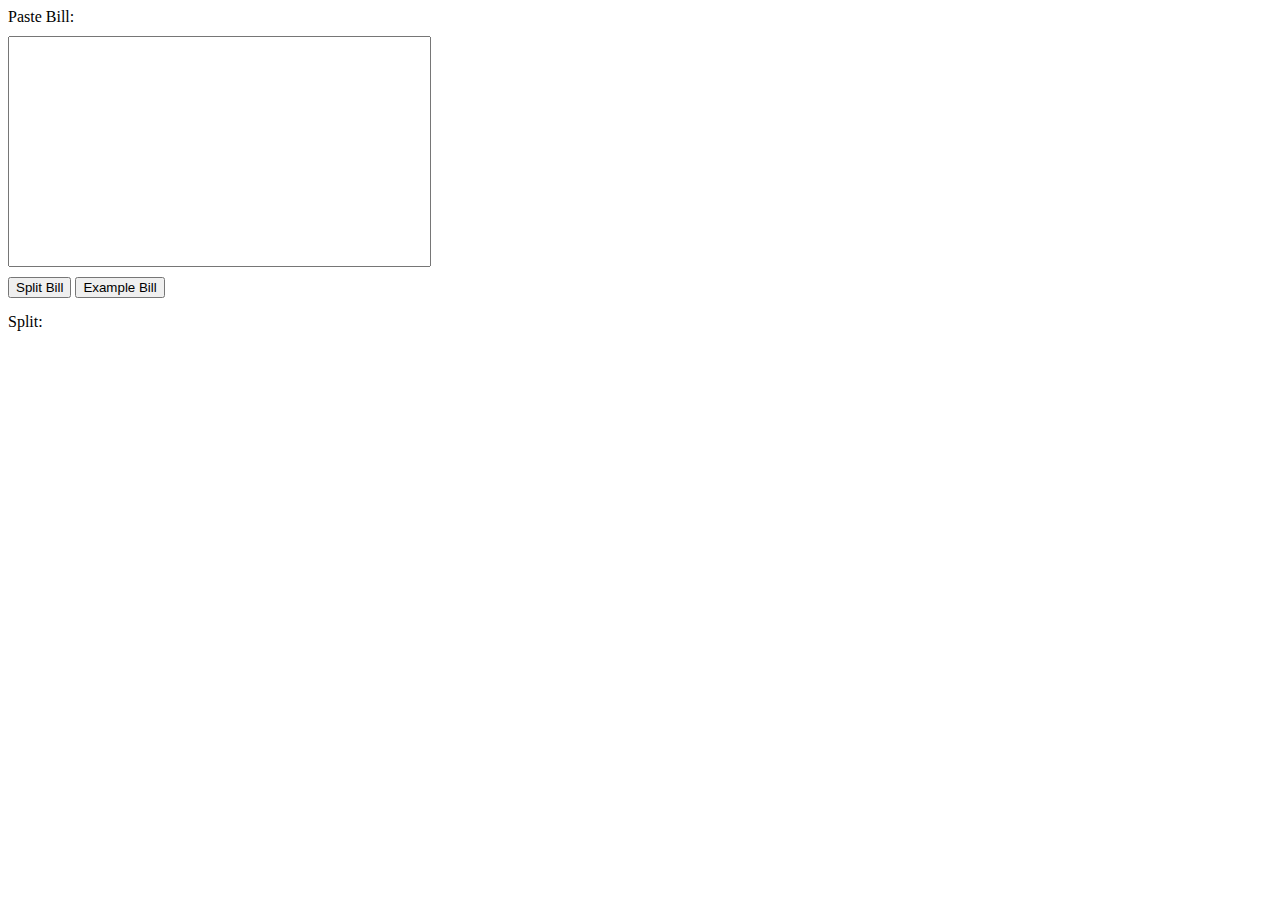
==== BillSplit.html @ 42144370 "code working" ====
<html>
	<head>
		<script>
			let details = {};
			let subtotal = total = 0;

			function loadExample() {
				const input = document.getElementById("billInput").value = `Total	$50.32
   You earned 39 points on this order
 
Claire (You)
1
Popcorn Chicken
$7.95
1
Boba Milk Tea
$4.75
 	Choice of Ice
 	25% (Little Ice) ($0.00)
 	Choice of Preparation
 	Black Tea ($0.00)
 	Choice of Sweetness
 	25% (Little Sweet) ($0.00)
Jill
1
Taro Milk Tea
$5.25
 	Choice of Ice
 	25% (Little Ice) ($0.00)
 	Choice of Toppings
 	Boba ($0.50)
 	Choice of Sweetness
 	25% (Little Sweet) ($0.00)
1
Popcorn Chicken
$7.95
Frederick
1
Mango Passion Fruit Tea
$5.75
 	Choice of Sweetness
 	50% (Half Sweet) ($0.00)
 	Choice of Ice
 	25% (Little Ice) ($0.00)
 	Choice of Toppings
 	Lychee Jelly ($0.50)
Vince Vince
1
Popcorn Chicken
$7.95
.
 
Subtotal	$39.60
Tax	$2.33
Promotion	-$5.94
Service Fee 	$5.94
Discount		-$1.98
Delivery Fee 	$3.99
Delivery Discount		-$3.99
Delivery person tip	$10.37
`
			}

			function reset() {
				details = {};
				subtotal = total = 0;
			}

			function priceToFloat(price) {
				const priceInFloat = parseFloat(price.replace("$", ""));
				if (isNaN(priceInFloat)) {
					displayErrorMessage();
					return;	
				}
				return priceInFloat;
			}

			function distributeFees(value, isPercentage = false) {
				let totalAdded = 0;
				const numUsers = Object.keys(details).length;
				
				Object.values(details).forEach(userDetail => {
					const amountToAdd = isPercentage ? userDetail.total * value / subtotal : value / numUsers;
					;
					console.log("amountToAdd", value, amountToAdd, userDetail.total);
					totalAdded += amountToAdd;
					userDetail.fees += amountToAdd;
					console.log("updated fees", userDetail.fees);
				});
				console.log("totalAdded", totalAdded);
			}

			function formattedResults() {
				const allUserResultsContainer = document.createElement("div");
				allUserResultsContainer.id = "allUserResultsContainer";

				Object.keys(details).forEach(user => {
					const userResultContainer = document.createElement("div");
					userResultContainer.className = "userResultContainer";

					const userNameContainer = document.createElement("div");
					userNameContainer.className = "userNameContainer";
					const userName = document.createTextNode(user);
					userNameContainer.appendChild(userName);
					userResultContainer.appendChild(userNameContainer);

					const userItemsContainer = document.createElement("div");
					userItemsContainer.className = "userItemsContainer";
					details[user].items.forEach(item => {
						const itemContainer = document.createElement("p");
						itemContainer.className = "itemContainer";
						const userItem = document.createTextNode(item);
						itemContainer.appendChild(userItem);
						userItemsContainer.appendChild(itemContainer);
					});
					userResultContainer.appendChild(userItemsContainer);

					const userTotalContainer = document.createElement("div");
					userTotalContainer.className = "userTotalContainer";
					const userTotal = document.createTextNode(details[user].total.toFixed(2));
					userTotalContainer.appendChild(userTotal);
					userResultContainer.appendChild(userTotalContainer);

					allUserResultsContainer.appendChild(userResultContainer);
				});

				return allUserResultsContainer;
			}

			function displayErrorMessage() {
				const errorMessage = document.createElement("div");
				errorMessage.className = "errorMessage";
				errorMessage.appendChild(document.createTextNode("Input is invalid."));
				const splitResults = document.getElementById("splitResults");
				splitResults.innerHTML = "";
				splitResults.appendChild(errorMessage);
			}

			function splitBill() {
				reset();
				const input = document.getElementById("billInput").value.trim();
				let tax = promotion = serviceFee = discount = deliveryFee = deliveryDiscount = tip = 0;
				const lines = input.split('\n');
				let currentUser;

				for (let i = 0; i < lines.length; i++) {
					const isInt = /^[1-9]\d*$\b/g;
					const matchedInt = lines[i].match(isInt);
					
					if (matchedInt && matchedInt.length === 1) {
						// found new order item
						if (i == 0 || i == lines.length - 1) {
							displayErrorMessage();
							return;
						}
						const itemLineIndex = i;
						const potentialUser = lines[itemLineIndex-1];
						
						if (!(potentialUser.startsWith("$") || /^\s/.test(potentialUser))) {
							// found new user
							const user = potentialUser.trim();
							currentUser = user;
							details[currentUser] = {items: [], total: 0, fees: 0};
						} else {
							if (!(currentUser)) {
								displayErrorMessage();
								return;
							}
						}

						const itemName = lines[itemLineIndex+1];
						console.log("itemName", itemName);
						let itemPrice = lines[itemLineIndex+2];
						if (!(itemPrice.startsWith("$"))) {
							displayErrorMessage();
							return;
						}
						itemPrice = priceToFloat(itemPrice);
						console.log("itemPrice", itemPrice);
						details[currentUser].items.push(itemName);
						details[currentUser].total = details[currentUser].total + itemPrice;
					}

					const cleanedLine = lines[i].trim().toUpperCase().replace(/(\s+)/g, "");

					if (cleanedLine.startsWith("SUBTOTAL")) {
						subtotal = priceToFloat(lines[i].split(/(\s+)/).pop());
						const calculatedSubtotal = Object.values(details).reduce((total, userDetail) => userDetail.total + total, 0);
						Object.values(details).forEach(userDetail => console.log("user subtotal", userDetail.total));
						if (subtotal != calculatedSubtotal) {
							displayErrorMessage();
							return;
						}
					}

					if (cleanedLine.startsWith("TAX")) {
						tax = priceToFloat(lines[i].split(/(\s+)/).pop());
						distributeFees(tax, true);
					}

					if (cleanedLine.startsWith("PROMOTION")) {
						promotion = priceToFloat(lines[i].split(/(\s+)/).pop());
						distributeFees(promotion);
					}

					if (cleanedLine.startsWith("SERVICEFEE")) {
						serviceFee = priceToFloat(lines[i].split(/(\s+)/).pop());
						distributeFees(serviceFee, true)
					}

					if (cleanedLine.startsWith("DISCOUNT")) {
						discount = priceToFloat(lines[i].split(/(\s+)/).pop());
						distributeFees(discount);
					}

					if (cleanedLine.startsWith("DELIVERYFEE")) {
						deliveryFee = priceToFloat(lines[i].split(/(\s+)/).pop());
						distributeFees(deliveryFee);
					}

					if (cleanedLine.startsWith("DELIVERYDISCOUNT")) {
						deliveryDiscount = priceToFloat(lines[i].split(/(\s+)/).pop());
						distributeFees(deliveryDiscount);
					}

					if (cleanedLine.startsWith("DELIVERYPERSONTIP")) {
						tip = priceToFloat(lines[i].split(/(\s+)/).pop());
						distributeFees(tip, true)
					}

					if (cleanedLine.startsWith("TOTAL")) {
						total = priceToFloat(lines[i].split(/(\s+)/).pop());
					}
				};


				// update totals post fees
				Object.values(details).forEach(userDetail => {
					userDetail.total += userDetail.fees;
				});

				console.log(details);

				if (total == 0) {
					total = subtotal + tax + promotion + serviceFee + discount + deliveryFee + deliveryDiscount + tip; 
				}

				const calculatedTotal = Object.values(details).reduce((total, userDetail) => userDetail.total + total, 0);

				if (Math.abs(total - calculatedTotal) > 0.5) {
					displayErrorMessage();
					return;
				}

				const splitResults = document.getElementById("splitResults");
				splitResults.innerHTML = "";
				splitResults.appendChild(formattedResults());
			}
		</script>
		<style>
			textarea {
				margin-bottom: 10px;
			  resize: none;
			}

			#billInputContainer {
				margin-bottom: 15px;
			}

			#billInputTitle, #splitResultsTitle {
				margin-bottom: 10px;
			}
		</style>
	</head>
	<body>
		<div id="billInputContainer">
			<div id="billInputTitle">Paste Bill:</div>
			<textarea id="billInput" rows="15" cols="50"></textarea>
			<br>
			<button onclick="splitBill()">Split Bill</button>
			<button onclick="loadExample()">Example Bill</button>
		</div>
		<div id="splitResultsContainer">
			<div id="splitResultsTitle">Split:</div>
			<div id="splitResults"></div>
		</div>
	</body>
</html>
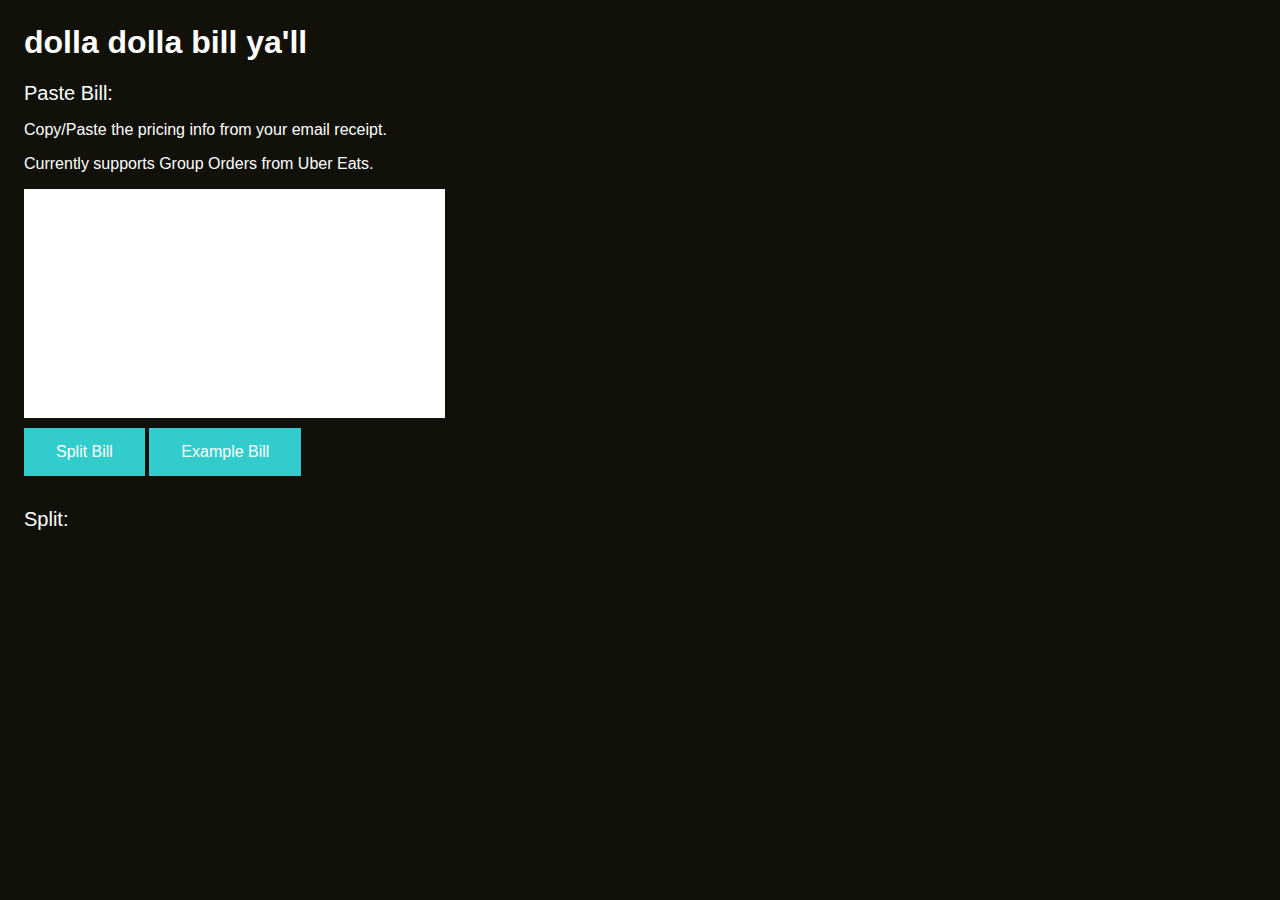
==== commit ef11a40d: "style" ====
--- a/BillSplit.html
+++ b/BillSplit.html
@@ -1,280 +1,16 @@
 <html>
 	<head>
-		<script>
-			let details = {};
-			let subtotal = total = 0;
-
-			function loadExample() {
-				const input = document.getElementById("billInput").value = `Total	$50.32
-   You earned 39 points on this order
- 
-Claire (You)
-1
-Popcorn Chicken
-$7.95
-1
-Boba Milk Tea
-$4.75
- 	Choice of Ice
- 	25% (Little Ice) ($0.00)
- 	Choice of Preparation
- 	Black Tea ($0.00)
- 	Choice of Sweetness
- 	25% (Little Sweet) ($0.00)
-Jill
-1
-Taro Milk Tea
-$5.25
- 	Choice of Ice
- 	25% (Little Ice) ($0.00)
- 	Choice of Toppings
- 	Boba ($0.50)
- 	Choice of Sweetness
- 	25% (Little Sweet) ($0.00)
-1
-Popcorn Chicken
-$7.95
-Frederick
-1
-Mango Passion Fruit Tea
-$5.75
- 	Choice of Sweetness
- 	50% (Half Sweet) ($0.00)
- 	Choice of Ice
- 	25% (Little Ice) ($0.00)
- 	Choice of Toppings
- 	Lychee Jelly ($0.50)
-Vince Vince
-1
-Popcorn Chicken
-$7.95
-.
- 
-Subtotal	$39.60
-Tax	$2.33
-Promotion	-$5.94
-Service Fee 	$5.94
-Discount		-$1.98
-Delivery Fee 	$3.99
-Delivery Discount		-$3.99
-Delivery person tip	$10.37
-`
-			}
-
-			function reset() {
-				details = {};
-				subtotal = total = 0;
-			}
-
-			function priceToFloat(price) {
-				const priceInFloat = parseFloat(price.replace("$", ""));
-				if (isNaN(priceInFloat)) {
-					displayErrorMessage();
-					return;	
-				}
-				return priceInFloat;
-			}
-
-			function distributeFees(value, isPercentage = false) {
-				let totalAdded = 0;
-				const numUsers = Object.keys(details).length;
-				
-				Object.values(details).forEach(userDetail => {
-					const amountToAdd = isPercentage ? userDetail.total * value / subtotal : value / numUsers;
-					;
-					console.log("amountToAdd", value, amountToAdd, userDetail.total);
-					totalAdded += amountToAdd;
-					userDetail.fees += amountToAdd;
-					console.log("updated fees", userDetail.fees);
-				});
-				console.log("totalAdded", totalAdded);
-			}
-
-			function formattedResults() {
-				const allUserResultsContainer = document.createElement("div");
-				allUserResultsContainer.id = "allUserResultsContainer";
-
-				Object.keys(details).forEach(user => {
-					const userResultContainer = document.createElement("div");
-					userResultContainer.className = "userResultContainer";
-
-					const userNameContainer = document.createElement("div");
-					userNameContainer.className = "userNameContainer";
-					const userName = document.createTextNode(user);
-					userNameContainer.appendChild(userName);
-					userResultContainer.appendChild(userNameContainer);
-
-					const userItemsContainer = document.createElement("div");
-					userItemsContainer.className = "userItemsContainer";
-					details[user].items.forEach(item => {
-						const itemContainer = document.createElement("p");
-						itemContainer.className = "itemContainer";
-						const userItem = document.createTextNode(item);
-						itemContainer.appendChild(userItem);
-						userItemsContainer.appendChild(itemContainer);
-					});
-					userResultContainer.appendChild(userItemsContainer);
-
-					const userTotalContainer = document.createElement("div");
-					userTotalContainer.className = "userTotalContainer";
-					const userTotal = document.createTextNode(details[user].total.toFixed(2));
-					userTotalContainer.appendChild(userTotal);
-					userResultContainer.appendChild(userTotalContainer);
-
-					allUserResultsContainer.appendChild(userResultContainer);
-				});
-
-				return allUserResultsContainer;
-			}
-
-			function displayErrorMessage() {
-				const errorMessage = document.createElement("div");
-				errorMessage.className = "errorMessage";
-				errorMessage.appendChild(document.createTextNode("Input is invalid."));
-				const splitResults = document.getElementById("splitResults");
-				splitResults.innerHTML = "";
-				splitResults.appendChild(errorMessage);
-			}
-
-			function splitBill() {
-				reset();
-				const input = document.getElementById("billInput").value.trim();
-				let tax = promotion = serviceFee = discount = deliveryFee = deliveryDiscount = tip = 0;
-				const lines = input.split('\n');
-				let currentUser;
-
-				for (let i = 0; i < lines.length; i++) {
-					const isInt = /^[1-9]\d*$\b/g;
-					const matchedInt = lines[i].match(isInt);
-					
-					if (matchedInt && matchedInt.length === 1) {
-						// found new order item
-						if (i == 0 || i == lines.length - 1) {
-							displayErrorMessage();
-							return;
-						}
-						const itemLineIndex = i;
-						const potentialUser = lines[itemLineIndex-1];
-						
-						if (!(potentialUser.startsWith("$") || /^\s/.test(potentialUser))) {
-							// found new user
-							const user = potentialUser.trim();
-							currentUser = user;
-							details[currentUser] = {items: [], total: 0, fees: 0};
-						} else {
-							if (!(currentUser)) {
-								displayErrorMessage();
-								return;
-							}
-						}
-
-						const itemName = lines[itemLineIndex+1];
-						console.log("itemName", itemName);
-						let itemPrice = lines[itemLineIndex+2];
-						if (!(itemPrice.startsWith("$"))) {
-							displayErrorMessage();
-							return;
-						}
-						itemPrice = priceToFloat(itemPrice);
-						console.log("itemPrice", itemPrice);
-						details[currentUser].items.push(itemName);
-						details[currentUser].total = details[currentUser].total + itemPrice;
-					}
-
-					const cleanedLine = lines[i].trim().toUpperCase().replace(/(\s+)/g, "");
-
-					if (cleanedLine.startsWith("SUBTOTAL")) {
-						subtotal = priceToFloat(lines[i].split(/(\s+)/).pop());
-						const calculatedSubtotal = Object.values(details).reduce((total, userDetail) => userDetail.total + total, 0);
-						Object.values(details).forEach(userDetail => console.log("user subtotal", userDetail.total));
-						if (subtotal != calculatedSubtotal) {
-							displayErrorMessage();
-							return;
-						}
-					}
-
-					if (cleanedLine.startsWith("TAX")) {
-						tax = priceToFloat(lines[i].split(/(\s+)/).pop());
-						distributeFees(tax, true);
-					}
-
-					if (cleanedLine.startsWith("PROMOTION")) {
-						promotion = priceToFloat(lines[i].split(/(\s+)/).pop());
-						distributeFees(promotion);
-					}
-
-					if (cleanedLine.startsWith("SERVICEFEE")) {
-						serviceFee = priceToFloat(lines[i].split(/(\s+)/).pop());
-						distributeFees(serviceFee, true)
-					}
-
-					if (cleanedLine.startsWith("DISCOUNT")) {
-						discount = priceToFloat(lines[i].split(/(\s+)/).pop());
-						distributeFees(discount);
-					}
-
-					if (cleanedLine.startsWith("DELIVERYFEE")) {
-						deliveryFee = priceToFloat(lines[i].split(/(\s+)/).pop());
-						distributeFees(deliveryFee);
-					}
-
-					if (cleanedLine.startsWith("DELIVERYDISCOUNT")) {
-						deliveryDiscount = priceToFloat(lines[i].split(/(\s+)/).pop());
-						distributeFees(deliveryDiscount);
-					}
-
-					if (cleanedLine.startsWith("DELIVERYPERSONTIP")) {
-						tip = priceToFloat(lines[i].split(/(\s+)/).pop());
-						distributeFees(tip, true)
-					}
-
-					if (cleanedLine.startsWith("TOTAL")) {
-						total = priceToFloat(lines[i].split(/(\s+)/).pop());
-					}
-				};
-
-
-				// update totals post fees
-				Object.values(details).forEach(userDetail => {
-					userDetail.total += userDetail.fees;
-				});
-
-				console.log(details);
-
-				if (total == 0) {
-					total = subtotal + tax + promotion + serviceFee + discount + deliveryFee + deliveryDiscount + tip; 
-				}
-
-				const calculatedTotal = Object.values(details).reduce((total, userDetail) => userDetail.total + total, 0);
-
-				if (Math.abs(total - calculatedTotal) > 0.5) {
-					displayErrorMessage();
-					return;
-				}
-
-				const splitResults = document.getElementById("splitResults");
-				splitResults.innerHTML = "";
-				splitResults.appendChild(formattedResults());
-			}
-		</script>
-		<style>
-			textarea {
-				margin-bottom: 10px;
-			  resize: none;
-			}
-
-			#billInputContainer {
-				margin-bottom: 15px;
-			}
-
-			#billInputTitle, #splitResultsTitle {
-				margin-bottom: 10px;
-			}
-		</style>
+		<script src="BillSplit.js"></script>
+		<link rel="stylesheet" href="BillSplit.css">
 	</head>
 	<body>
+		<h1>dolla dolla bill ya'll</h1>
 		<div id="billInputContainer">
 			<div id="billInputTitle">Paste Bill:</div>
+			<div id="billInputDescription">
+				<p>Copy/Paste the pricing info from your email receipt.</p>
+				<p>Currently supports Group Orders from Uber Eats.</p>
+			</div>
 			<textarea id="billInput" rows="15" cols="50"></textarea>
 			<br>
 			<button onclick="splitBill()">Split Bill</button>
--- a/BillSplit.css
+++ b/BillSplit.css
@@ -0,0 +1,55 @@
+body {
+	background-color: #111109;
+	color: #FFF;
+	font-family: Arial, Helvetica, sans-serif;
+	padding: 16px;
+}
+
+textarea {
+	margin-bottom: 10px;
+  resize: none;
+  border: none;
+  overflow: auto;
+  outline: none;
+}
+
+button {
+  background-color: #33cccc;
+  border: none;
+  color: #FFF;
+  padding: 15px 32px;
+  text-align: center;
+  text-decoration: none;
+  display: inline-block;
+  font-size: 16px;
+  outline: none;
+}
+
+#billInputContainer {
+	margin-bottom: 32px;
+}
+
+#billInputTitle, #splitResultsTitle, #billInputDescription {
+	margin-bottom: 10px;
+}
+
+#billInputTitle, #splitResultsTitle {
+	font-size: 20px;
+}
+
+#allUserResultsContainer {
+	padding-top: 10px;
+}
+
+.userResultContainer {
+	padding-left: 10px;
+	margin-bottom: 32px;
+}
+
+.userItemsContainer, .userTotalContainer {
+	padding-left: 15px;
+}
+
+.userTotalContainer {
+	color: #33cccc;
+}